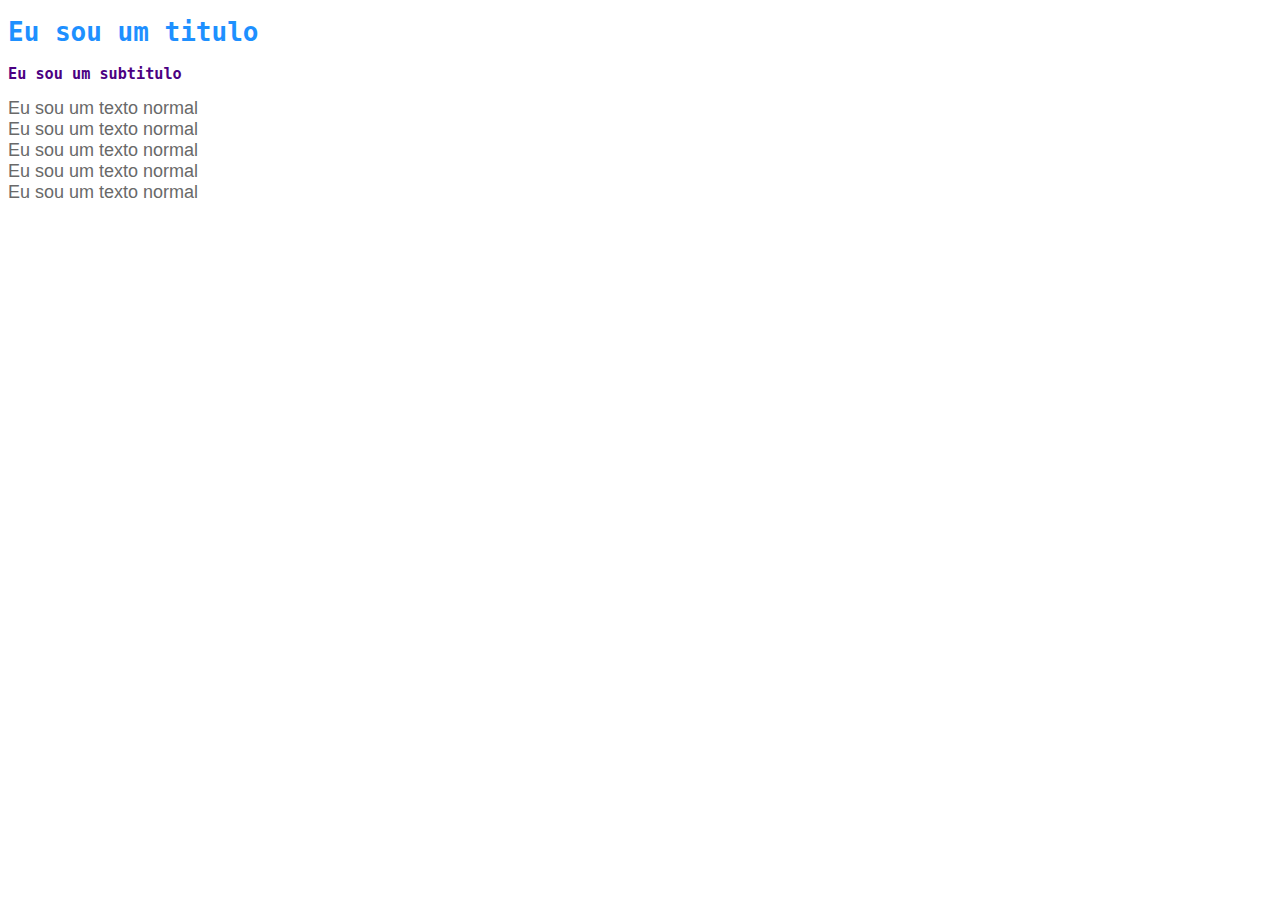
==== index.html @ c55fd823 "Ultilizante CSS interono" ====
<!DOCTYPE html>
<html lang="en">
<head>
    <meta charset="UTF-8">
    <meta http-equiv="X-UA-Compatible" content="IE=edge">
    <meta name="viewport" content="width=device-width, initial-scale=1.0">
    <title>Projeto IOT Revolucionário</title>
    <style>
        h1 {
            color: dodgerblue; font-family: monospace;
        }

        h3 {
            color: indigo; font-family: monospace;
        }

        span {
            color: dimgray; font-family: Arial; font-size: 18px;

        }

    </style>
</head>
<body>
    <h1>Eu sou um titulo</h1>
    <h3>Eu sou um subtitulo</h3>
    <span>Eu sou um texto normal</span><br>
    <span>Eu sou um texto normal</span><br>
    <span>Eu sou um texto normal</span><br>
    <span>Eu sou um texto normal</span><br>
    <span>Eu sou um texto normal</span><br>
</body>
</html>
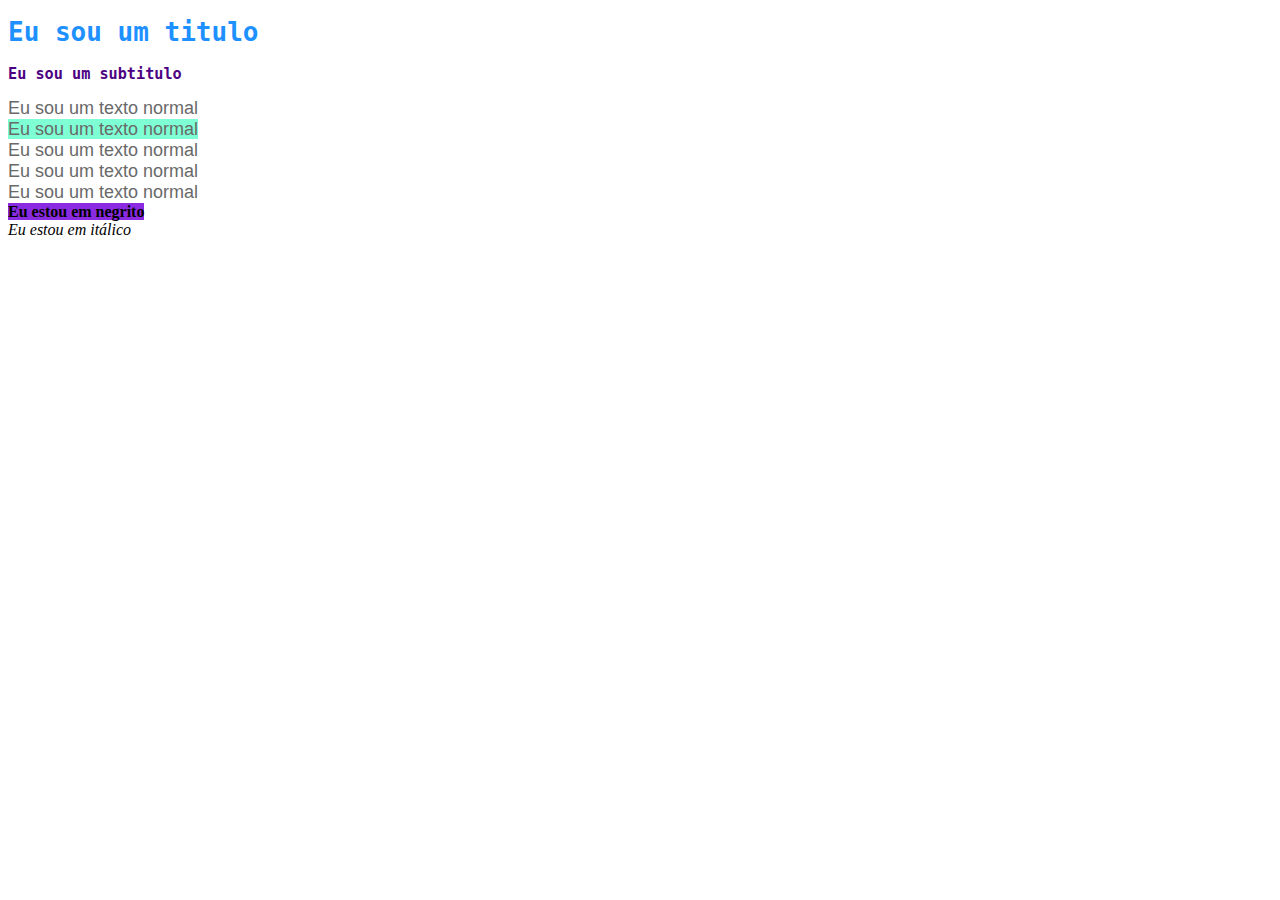
==== commit 999591ad: "estilização basica" ====
--- a/index.html
+++ b/index.html
@@ -5,29 +5,17 @@
     <meta http-equiv="X-UA-Compatible" content="IE=edge">
     <meta name="viewport" content="width=device-width, initial-scale=1.0">
     <title>Projeto IOT Revolucionário</title>
-    <style>
-        h1 {
-            color: dodgerblue; font-family: monospace;
-        }
-
-        h3 {
-            color: indigo; font-family: monospace;
-        }
-
-        span {
-            color: dimgray; font-family: Arial; font-size: 18px;
-
-        }
-
-    </style>
+    <link rel="stylesheet" href="style.css">
 </head>
 <body>
     <h1>Eu sou um titulo</h1>
     <h3>Eu sou um subtitulo</h3>
     <span>Eu sou um texto normal</span><br>
+    <span class="destaque">Eu sou um texto normal</span><br>
     <span>Eu sou um texto normal</span><br>
     <span>Eu sou um texto normal</span><br>
     <span>Eu sou um texto normal</span><br>
-    <span>Eu sou um texto normal</span><br>
+    <b class="destaque" id="destaqueespecial">Eu estou em negrito</b><br>
+    <i>Eu estou em itálico</i>
 </body>
 </html>--- a/style.css
+++ b/style.css
@@ -0,0 +1,20 @@
+h1 {
+    color: dodgerblue; font-family: monospace;
+}
+
+h3 {
+    color: indigo; font-family: monospace;
+}
+
+span {
+    color: dimgray; font-family: Arial; font-size: 18px;
+
+}
+
+.destaque {
+    background-color: aquamarine;
+}
+
+#destaqueespecial {
+    background-color: blueviolet;
+}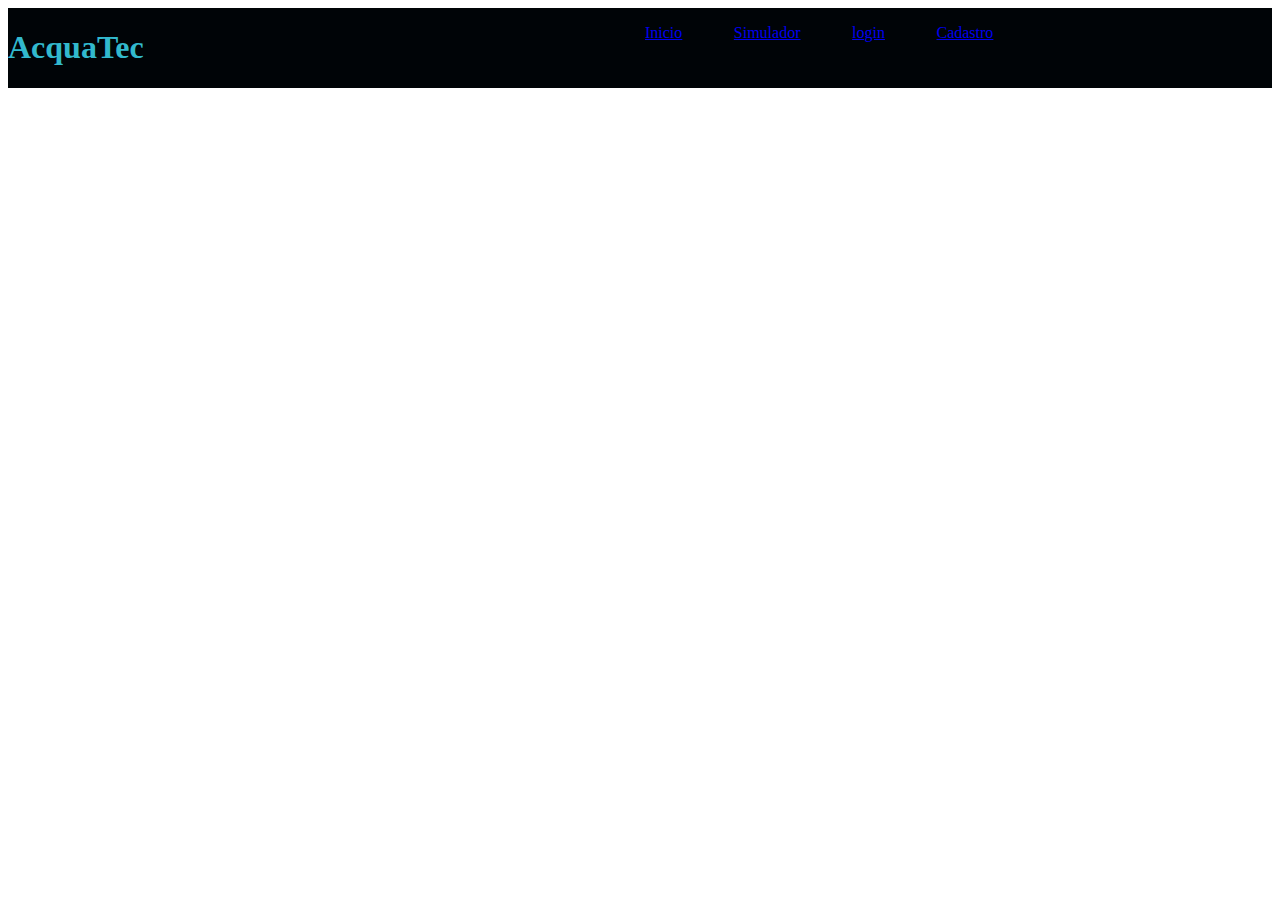
==== commit 40ba51af: "nova versao header" ====
--- a/index.html
+++ b/index.html
@@ -8,14 +8,16 @@
     <link rel="stylesheet" href="style.css">
 </head>
 <body>
-    <h1>Eu sou um titulo</h1>
-    <h3>Eu sou um subtitulo</h3>
-    <span>Eu sou um texto normal</span><br>
-    <span class="destaque">Eu sou um texto normal</span><br>
-    <span>Eu sou um texto normal</span><br>
-    <span>Eu sou um texto normal</span><br>
-    <span>Eu sou um texto normal</span><br>
-    <b class="destaque" id="destaqueespecial">Eu estou em negrito</b><br>
-    <i>Eu estou em itálico</i>
+<div class="header">
+    <div class="container">
+        <h1>AcquaTec</h1>
+        <ul class="navbar">
+            <li><a href="#">Inicio</a></li>
+            <li><a href="#">Simulador</a></li>
+            <li><a href="#">login</a></li>
+            <li><a href="#">Cadastro</a></li>
+        </ul>
+    </div>
+</div>
 </body>
 </html>--- a/style.css
+++ b/style.css
@@ -1,20 +1,21 @@
-h1 {
-    color: dodgerblue; font-family: monospace;
+.header {
+    background-color: #000407;
+    color: #32b9cd;
+    
 }
 
-h3 {
-    color: indigo; font-family: monospace;
+.container {
+    width: 80%;
 }
 
-span {
-    color: dimgray; font-family: Arial; font-size: 18px;
-
+.header .container {
+    display: flex;
+    justify-content: space-between;
 }
 
-.destaque {
-    background-color: aquamarine;
-}
-
-#destaqueespecial {
-    background-color: blueviolet;
+.navbar {
+    display: flex;
+    list-style: none;
+    width: 400px;
+    justify-content: space-around;
 }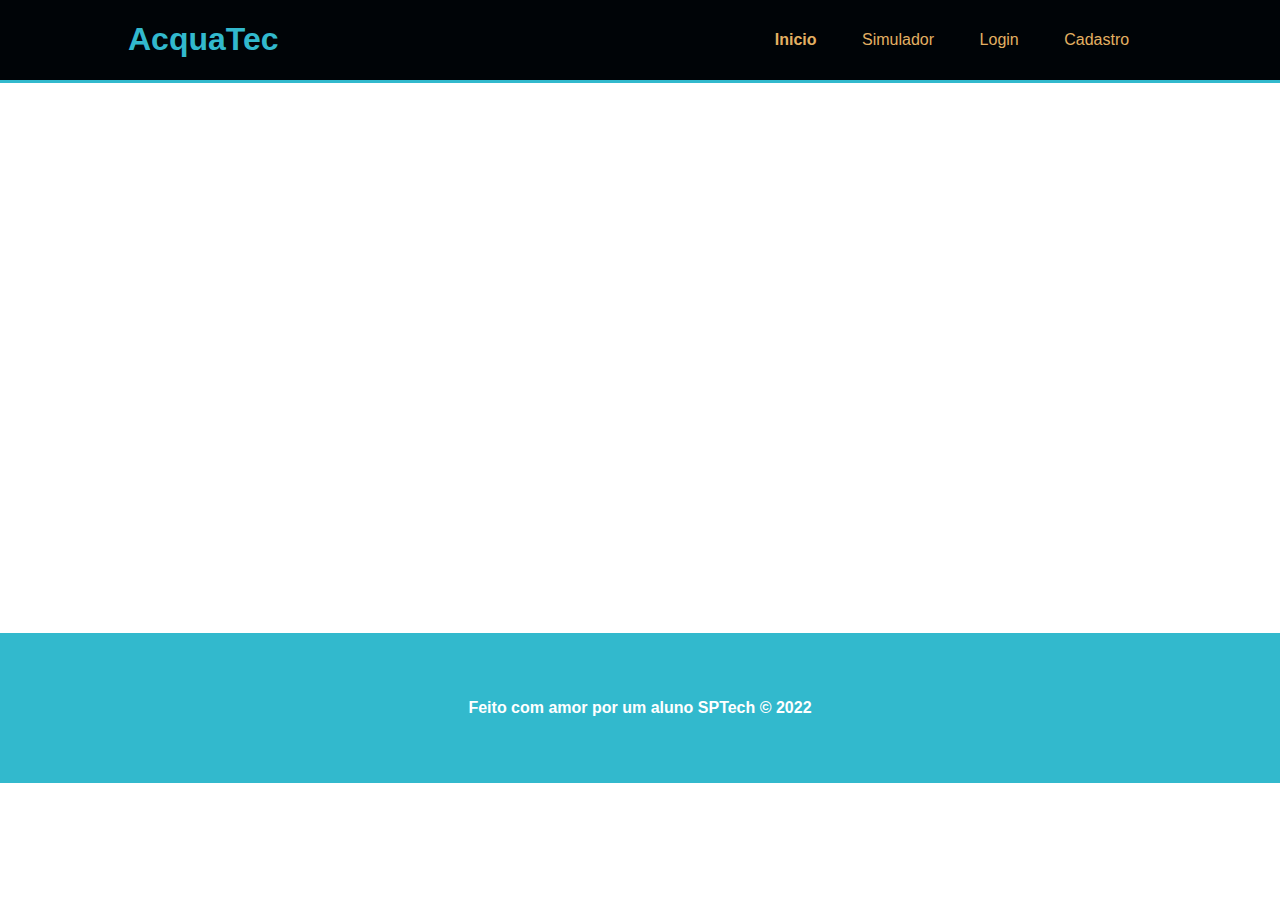
==== commit 2b7962e3: "atualizações do site institucional" ====
--- a/index.html
+++ b/index.html
@@ -1,23 +1,36 @@
 <!DOCTYPE html>
 <html lang="en">
-<head>
-    <meta charset="UTF-8">
-    <meta http-equiv="X-UA-Compatible" content="IE=edge">
-    <meta name="viewport" content="width=device-width, initial-scale=1.0">
-    <title>Projeto IOT Revolucionário</title>
-    <link rel="stylesheet" href="style.css">
-</head>
-<body>
-<div class="header">
-    <div class="container">
+  <head>
+    <meta charset="UTF-8" />
+    <meta http-equiv="X-UA-Compatible" content="IE=edge" />
+    <meta name="viewport" content="width=device-width, initial-scale=1.0" />
+    <title>AcquaTec</title>
+    <link rel="stylesheet" href="style.css" />
+  </head>
+  <body>
+    <div class="header">
+      <div class="container">
         <h1>AcquaTec</h1>
         <ul class="navbar">
-            <li><a href="#">Inicio</a></li>
-            <li><a href="#">Simulador</a></li>
-            <li><a href="#">login</a></li>
-            <li><a href="#">Cadastro</a></li>
+          <li class="agora"><a href="index.html">Inicio</a></li>
+          <li><a href="#">Simulador</a></li>
+          <li><a href="login.html">Login</a></li>
+          <li><a href="#">Cadastro</a></li>
         </ul>
+      </div>
     </div>
-</div>
-</body>
-</html>+
+    <div class="banner">
+      <div class="container">
+        <p>Preservando <b> hoje </b> para existirem <b>amanhã</b></p>
+        <p></p>
+      </div>
+    </div>
+
+    <div class="footer">
+      <div class="container">
+        <h4>Feito com amor por um aluno SPTech &copy; 2022</h4>
+      </div>
+    </div>
+  </body>
+</html>
--- a/style.css
+++ b/style.css
@@ -1,11 +1,19 @@
+body {
+    padding: 0%;
+    margin: 0%;
+    font-family: 'Barlow', sans-serif;
+}
+
 .header {
     background-color: #000407;
     color: #32b9cd;
+    border-bottom: 3px solid #32b9cd;
     
 }
 
 .container {
     width: 80%;
+    margin: 0 auto;
 }
 
 .header .container {
@@ -18,4 +26,93 @@
     list-style: none;
     width: 400px;
     justify-content: space-around;
-}+    align-items: center;
+}
+
+.agora {
+    font-weight: 900;
+}
+.navbar a {
+    text-decoration: none;
+    color: #e3b062;
+}
+
+.banner {
+    background-image: url(../Projeto-Breno-Galante/imagem\ 1.png);
+    background-size: cover;
+}
+
+.banner .container {
+    height: 550px;
+    display: flex;
+    color: white;
+    align-items: center;
+}
+
+.banner .container.login {
+    justify-content: center;
+}
+
+.banner p {
+    font-size: 36px;
+    width: 280px;
+    margin-left: 20%;
+}
+
+.footer {
+    background-color: #32b9cd;
+    color: white;
+}
+
+.footer .container {
+    display: flex;
+    height: 150px;
+    align-items: center;
+    justify-content: center;
+}
+
+.card {
+    background-color: #E5E5E5;
+    color: #E6005A;
+    width: 400px;
+    height: 350px;
+    display: flex;
+    flex-direction: column;
+    align-items: center;
+    justify-content: center;
+}
+
+.card h2 {
+    margin: 0%;
+}
+form {
+    display: flex;
+    flex-direction: column;
+    margin-top: 24px;
+    width: 250px;
+}
+
+form label {
+    margin-top: 6px;
+}
+form input {
+    margin-top: 8px;
+    border: 0px;
+    outline: 3px solid #32b9cd;
+    padding: 8px;
+    border-radius: 10px;
+}
+
+form button {
+    margin-top: 16px;
+    background-color: #E6005A;
+    border-radius: 8px;
+    color: white;
+    padding: 10px 15px;
+    width: 120px;
+    align-self: center;
+    font-size: 16px;
+    border: 0;
+    cursor: pointer;
+}
+
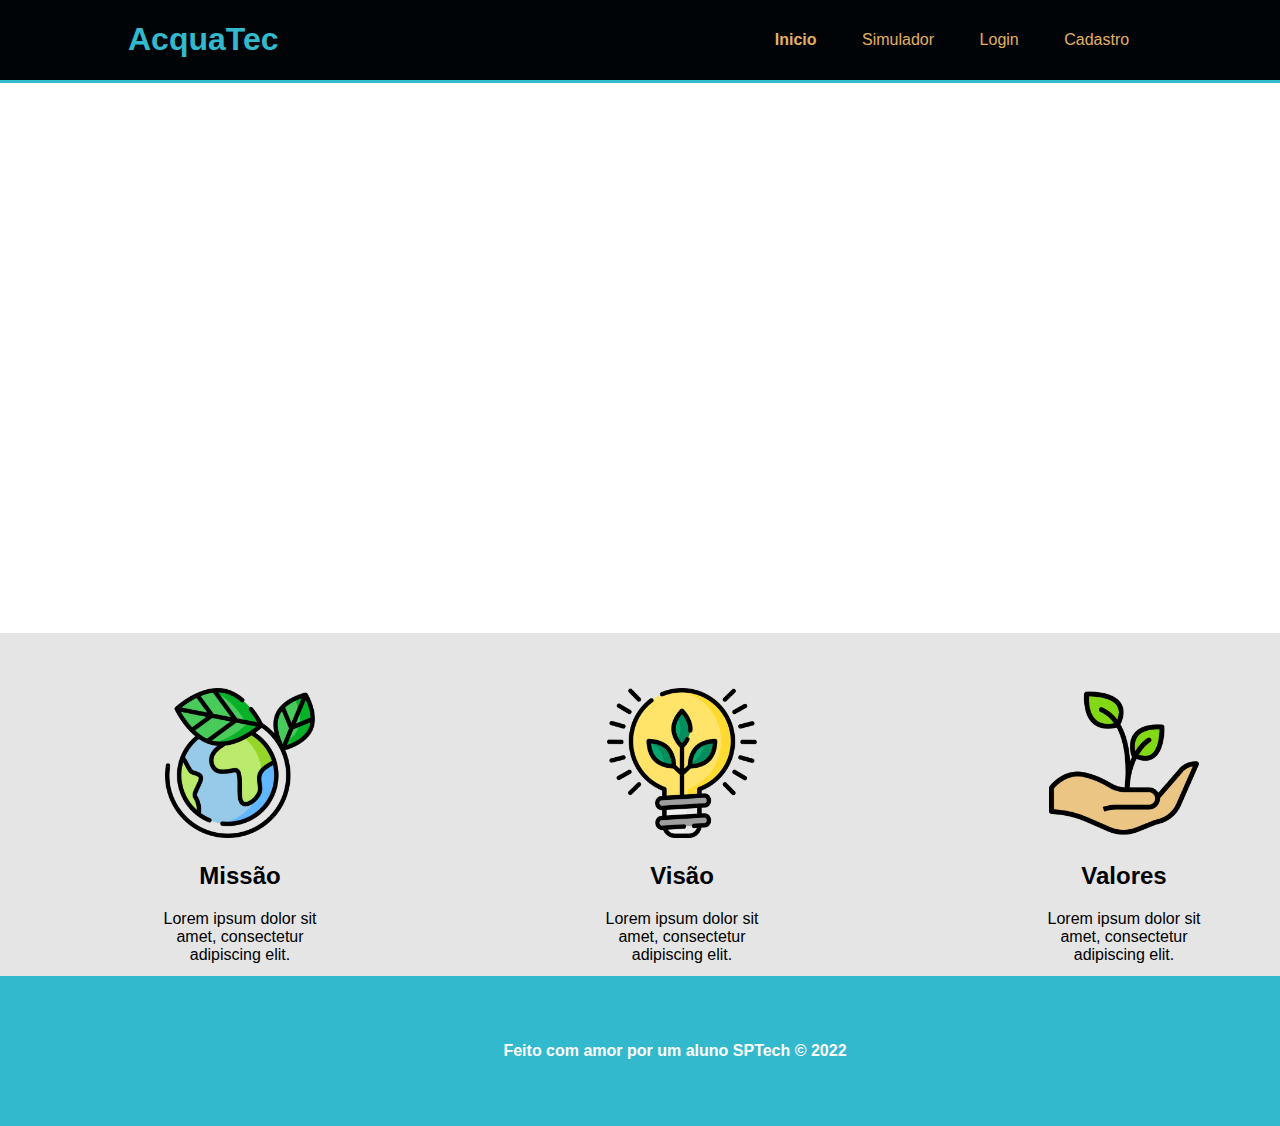
==== commit de13d3fb: "Atualização do site institucional" ====
--- a/index.html
+++ b/index.html
@@ -15,7 +15,7 @@
           <li class="agora"><a href="index.html">Inicio</a></li>
           <li><a href="#">Simulador</a></li>
           <li><a href="login.html">Login</a></li>
-          <li><a href="#">Cadastro</a></li>
+          <li><a href="cadastro.html">Cadastro</a></li>
         </ul>
       </div>
     </div>
@@ -26,6 +26,22 @@
         <p></p>
       </div>
     </div>
+    <div class="objetivos">
+      <div class="topicos">
+
+          <div class="missao"> <img src="imagem 4 planeta.png"><br>
+              <h2>Missão</h2>
+              Lorem ipsum dolor sit <br> amet, consectetur <br> adipiscing elit.
+          </div>
+          <div class="visao"> <img src="imagem 3 lampada.png"><br>
+              <h2>Visão</h2>
+              Lorem ipsum dolor sit <br> amet, consectetur <br> adipiscing elit.
+          </div>
+          <div class="valores"> <img src="imagem 2.png"><br>
+              <h2>Valores</h2>
+              Lorem ipsum dolor sit <br> amet, consectetur <br> adipiscing elit.
+          </div>
+      </div>
 
     <div class="footer">
       <div class="container">
--- a/style.css
+++ b/style.css
@@ -59,6 +59,59 @@
     margin-left: 20%;
 }
 
+.objetivos {
+    position: absolute;
+    width: 1350px;
+    height: 412px;
+    background: #E5E5E5;
+}
+
+.topicos{
+     width: 1084px;
+     height: 288px;
+     margin-left: 140px;
+     margin-right:140px;
+     margin-top: 55px;
+     display: flex;
+     justify-content: space-between;
+}
+
+.topicos .missao img{
+    width: 150px;
+}
+
+.missao{
+    width: 200px;
+    height: 288px;
+    left: 140px;
+    top: 662px;
+    text-align: center;
+}
+
+.topicos .visao img{
+    width: 150px;
+}
+
+.visao{
+    width: 200px;
+    height: 288px;
+    left: 140px;
+    top: 662px;
+    text-align: center;
+}
+
+.topicos .valores img{
+    width: 150px;
+}
+
+.valores{
+    width: 200px;
+    height: 288px;
+    left: 140px;
+    top: 662px;
+    text-align: center;
+}
+
 .footer {
     background-color: #32b9cd;
     color: white;
@@ -75,7 +128,7 @@
     background-color: #E5E5E5;
     color: #E6005A;
     width: 400px;
-    height: 350px;
+    height: 400px;
     display: flex;
     flex-direction: column;
     align-items: center;
